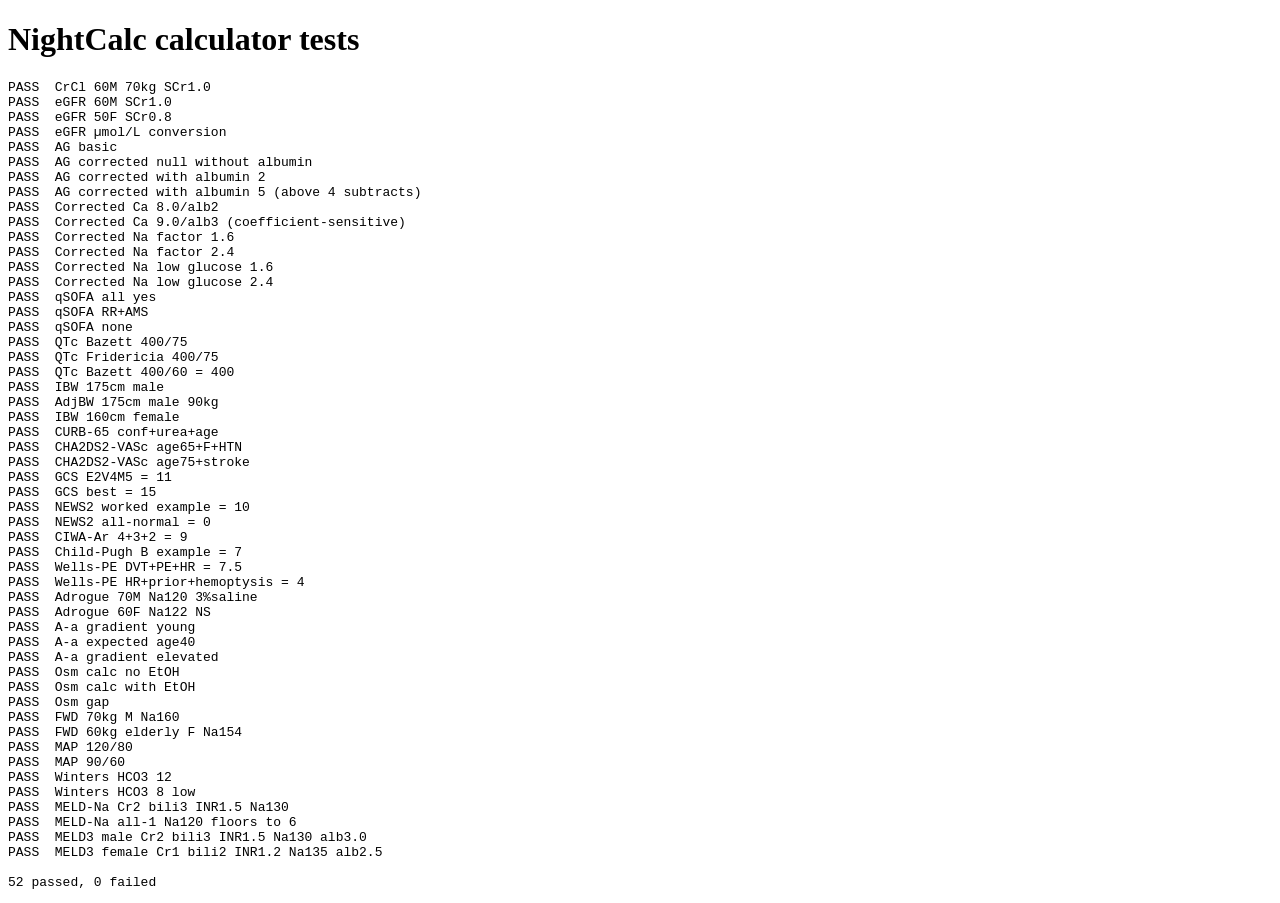
==== tests/calculators.test.html @ 5fb81d2d "feat: add MELD-Na and MELD 3.0 calculator (P2) Co-Authored-By: Claude Sonnet 4.6 <noreply@anthropic." ====
<!doctype html>
<html lang="en">
  <head>
    <meta charset="UTF-8" />
    <title>NightCalc — calculator tests</title>
  </head>
  <body>
    <!-- Hidden skeleton so app.js bootstraps without throwing: it queries these
         elements on load and calls render() at the bottom of the file. -->
    <div id="layout" hidden>
      <input id="toolSearch" />
      <div id="sessionChip"></div>
      <div id="tools"></div>
      <div id="calculator"></div>
      <button id="themeToggleButton"></button>
      <div id="accentPicker"></div>
    </div>

    <h1>NightCalc calculator tests</h1>
    <pre id="out"></pre>

    <!-- Classic script: app.js top-level functions become global (window.*). -->
    <script src="../app.js?test"></script>
    <script>
      (function () {
        const out = document.querySelector("#out");
        let pass = 0,
          fail = 0;
        function log(line) {
          out.textContent += line + "\n";
        }
        function ok(name) {
          pass++;
          log("PASS  " + name);
        }
        function bad(name, msg) {
          fail++;
          log("FAIL  " + name + " — " + msg);
        }
        function assertClose(name, actual, expected, tol) {
          tol = tol == null ? 0.01 : tol;
          if (typeof actual !== "number" || Number.isNaN(actual)) return bad(name, "got " + actual);
          return Math.abs(actual - expected) <= tol ? ok(name) : bad(name, "expected " + expected + " ± " + tol + ", got " + actual);
        }
        function assertEqual(name, actual, expected) {
          return actual === expected ? ok(name) : bad(name, "expected " + JSON.stringify(expected) + ", got " + JSON.stringify(actual));
        }

        try {
          // --- existing function: proves the harness works ---
          assertClose("CrCl 60M 70kg SCr1.0", calculateCrCl({ age: 60, sex: "male", weightKg: 70, serumCreatinine: 1.0, serumCreatinineUnit: "mgDl" }), 77.78, 0.1);

          // --- CKD-EPI 2021 eGFR (race-free), mL/min/1.73 m^2 ---
          assertClose("eGFR 60M SCr1.0", calculateEgfrCkdEpi2021({ age: 60, sex: "male", serumCreatinine: 1.0, serumCreatinineUnit: "mgDl" }), 86.2, 0.5);
          assertClose("eGFR 50F SCr0.8", calculateEgfrCkdEpi2021({ age: 50, sex: "female", serumCreatinine: 0.8, serumCreatinineUnit: "mgDl" }), 89.7, 0.5);
          assertClose("eGFR µmol/L conversion", calculateEgfrCkdEpi2021({ age: 60, sex: "male", serumCreatinine: 88.4, serumCreatinineUnit: "umolL" }), 86.2, 0.5);

          // --- Anion gap (mEq/L), optional albumin (g/dL) correction ---
          var ag = calcAnionGap({ sodium: 140, chloride: 104, bicarbonate: 24 });
          assertClose("AG basic", ag.anionGap, 12, 1e-6);
          assertEqual("AG corrected null without albumin", ag.correctedAnionGap, null);
          var agc = calcAnionGap({ sodium: 140, chloride: 104, bicarbonate: 24, albumin: 2 });
          assertClose("AG corrected with albumin 2", agc.correctedAnionGap, 17, 1e-6);
          var agHi = calcAnionGap({ sodium: 140, chloride: 104, bicarbonate: 24, albumin: 5 });
          assertClose("AG corrected with albumin 5 (above 4 subtracts)", agHi.correctedAnionGap, 9.5, 1e-6);

          // --- Albumin-corrected calcium (Ca mg/dL, albumin g/dL) ---
          assertClose("Corrected Ca 8.0/alb2", calcCorrectedCalcium({ calcium: 8.0, albumin: 2 }), 9.6, 1e-6);
          assertClose("Corrected Ca 9.0/alb3 (coefficient-sensitive)", calcCorrectedCalcium({ calcium: 9.0, albumin: 3 }), 9.8, 1e-6);

          // --- Hyperglycemia-corrected sodium (Na mEq/L, glucose mg/dL) ---
          var cna = calcCorrectedSodium({ sodium: 130, glucose: 600 });
          assertClose("Corrected Na factor 1.6", cna.corrected16, 138, 1e-6);
          assertClose("Corrected Na factor 2.4", cna.corrected24, 142, 1e-6);
          var cnaLo = calcCorrectedSodium({ sodium: 140, glucose: 80 });
          assertClose("Corrected Na low glucose 1.6", cnaLo.corrected16, 139.68, 1e-6);
          assertClose("Corrected Na low glucose 2.4", cnaLo.corrected24, 139.52, 1e-6);

          // --- Scoring engine: qSOFA (3 binary, 0-3) ---
          assertClose("qSOFA all yes", calcScore(SCORES.qsofa, { rr: "y", sbp: "y", ams: "y" }), 3, 1e-9);
          assertClose("qSOFA RR+AMS", calcScore(SCORES.qsofa, { rr: "y", sbp: "n", ams: "y" }), 2, 1e-9);
          assertClose("qSOFA none", calcScore(SCORES.qsofa, { rr: "n", sbp: "n", ams: "n" }), 0, 1e-9);

          // --- QTc (QT ms, HR bpm); RR = 60/HR seconds ---
          var qtc = calcQtc({ qtMs: 400, hrBpm: 75 });
          assertClose("QTc Bazett 400/75", qtc.bazett, 447.2, 0.2);
          assertClose("QTc Fridericia 400/75", qtc.fridericia, 430.9, 0.2);
          assertClose("QTc Bazett 400/60 = 400", calcQtc({ qtMs: 400, hrBpm: 60 }).bazett, 400, 1e-6);

          // --- Ideal/Adjusted body weight (Devine); height cm, weight kg ---
          var bw = calcBodyWeight({ heightCm: 175, sex: "male", weightKg: 90 });
          assertClose("IBW 175cm male", bw.ibw, 70.47, 0.05);
          assertClose("AdjBW 175cm male 90kg", bw.adjusted, 78.28, 0.05);
          assertClose("IBW 160cm female", calcBodyWeight({ heightCm: 160, sex: "female" }).ibw, 52.38, 0.05);

          // --- Scores: CURB-65, CHA2DS2-VASc, GCS ---
          assertClose("CURB-65 conf+urea+age", calcScore(SCORES.curb65, { confusion: "y", urea: "y", rr: "n", bp: "n", age65: "y" }), 3, 1e-9);
          assertClose("CHA2DS2-VASc age65+F+HTN", calcScore(SCORES.chadsvasc, { age: "1", sex: "f", chf: "n", htn: "y", dm: "n", stroke: "n", vasc: "n" }), 3, 1e-9);
          assertClose("CHA2DS2-VASc age75+stroke", calcScore(SCORES.chadsvasc, { age: "2", sex: "m", chf: "n", htn: "n", dm: "n", stroke: "y", vasc: "n" }), 4, 1e-9);
          assertClose("GCS E2V4M5 = 11", calcScore(SCORES.gcs, { eye: "2", verbal: "4", motor: "5" }), 11, 1e-9);
          assertClose("GCS best = 15", calcScore(SCORES.gcs, { eye: "4", verbal: "5", motor: "6" }), 15, 1e-9);

          // --- NEWS2 (numericBand) + CIWA-Ar ---
          // RR22(2)+SpO2 93(2)+suppO2 y(2)+temp38.5(1)+SBP100(2)+HR48(1)+Alert(0) = 10
          assertClose("NEWS2 worked example = 10", calcScore(SCORES.news2, { rr: 22, spo2: 93, suppO2: "y", temp: 38.5, sbp: 100, hr: 48, consciousness: "a" }), 10, 1e-9);
          assertClose("NEWS2 all-normal = 0", calcScore(SCORES.news2, { rr: 16, spo2: 98, suppO2: "n", temp: 37, sbp: 120, hr: 70, consciousness: "a" }), 0, 1e-9);
          assertClose("CIWA-Ar 4+3+2 = 9", calcScore(SCORES.ciwa, { nausea: "4", tremor: "3", sweats: "0", anxiety: "0", agitation: "0", tactile: "0", auditory: "0", visual: "0", headache: "0", orientation: "2" }), 9, 1e-9);

          // --- Child-Pugh + Wells (PE) ---
          assertClose("Child-Pugh B example = 7", calcScore(SCORES.childpugh, { bilirubin: "2", albumin: "1", inr: "1", ascites: "2", enceph: "1" }), 7, 1e-9);
          assertClose("Wells-PE DVT+PE+HR = 7.5", calcScore(SCORES.wellspe, { dvt: "y", peLikely: "y", hr: "y", immob: "n", priorVte: "n", hemoptysis: "n", malignancy: "n" }), 7.5, 1e-9);
          assertClose("Wells-PE HR+prior+hemoptysis = 4", calcScore(SCORES.wellspe, { dvt: "n", peLikely: "n", hr: "y", immob: "n", priorVte: "y", hemoptysis: "y", malignancy: "n" }), 4, 1e-9);
          // --- Adrogué–Madias: ΔNa per 1 L = (infusateNa - serumNa)/(TBW+1) ; TBW = wt*frac ---
          assertClose("Adrogue 70M Na120 3%saline", calcAdrogue({ weightKg: 70, sex: "male", sodium: 120, infusateNa: 513 }), 9.14, 0.01);
          assertClose("Adrogue 60F Na122 NS", calcAdrogue({ weightKg: 60, sex: "female", sodium: 122, infusateNa: 154 }), 1.032, 0.01);
          // --- A–a gradient: PAO2 = FiO2*(760-47) - PaCO2/0.8 ; A-a = PAO2 - PaO2 ; expected = 2.5 + 0.21*age ---
          var aa1 = calcAaGradient({ fio2: 0.21, paco2: 40, pao2: 95, age: 40 });
          assertClose("A-a gradient young", aa1.gradient, 4.73, 0.05);
          assertClose("A-a expected age40", aa1.expected, 10.9, 1e-6);
          assertClose("A-a gradient elevated", calcAaGradient({ fio2: 0.21, paco2: 30, pao2: 60, age: 70 }).gradient, 52.23, 0.05);
          // --- Osmolality: 2*Na + glu/18 + BUN/2.8 (+ EtOH/3.7) ; gap = measured - calc ---
          assertClose("Osm calc no EtOH", calcOsmolality({ sodium: 140, glucose: 90, bun: 14 }).calculated, 290, 1e-6);
          assertClose("Osm calc with EtOH", calcOsmolality({ sodium: 135, glucose: 180, bun: 28, ethanol: 100 }).calculated, 317.027, 0.01);
          assertClose("Osm gap", calcOsmolality({ sodium: 140, glucose: 90, bun: 14, measured: 290 }).gap, 0, 1e-6);
          // --- Free water deficit: TBW*(Na/140 - 1); TBW = wt*frac (0.6 M / 0.5 F / 0.5 elderly M / 0.45 elderly F) ---
          assertClose("FWD 70kg M Na160", calcFreeWaterDeficit({ weightKg: 70, sex: "male", sodium: 160 }), 6.0, 0.01);
          assertClose("FWD 60kg elderly F Na154", calcFreeWaterDeficit({ weightKg: 60, sex: "female", sodium: 154, elderly: true }), 2.7, 0.01);
          // --- MAP = (SBP + 2*DBP)/3 ---
          assertClose("MAP 120/80", calcMap({ sbp: 120, dbp: 80 }), 93.333, 0.01);
          assertClose("MAP 90/60", calcMap({ sbp: 90, dbp: 60 }), 70, 1e-6);
          // --- Winter's: expected PaCO2 = 1.5*HCO3 + 8 (±2) ---
          assertClose("Winters HCO3 12", calcWinters({ bicarbonate: 12 }).expected, 26, 1e-6);
          assertClose("Winters HCO3 8 low", calcWinters({ bicarbonate: 8 }).low, 18, 1e-6);
          // --- MELD-Na ---
          assertEqual("MELD-Na Cr2 bili3 INR1.5 Na130", calcMeld({ creatinine: 2.0, bilirubin: 3.0, inr: 1.5, sodium: 130, albumin: 3.0, sex: "male" }).meldNa, 26);
          assertEqual("MELD-Na all-1 Na120 floors to 6", calcMeld({ creatinine: 1.0, bilirubin: 1.0, inr: 1.0, sodium: 120, albumin: 3.5, sex: "male" }).meldNa, 6);
          // --- MELD 3.0 ---
          assertEqual("MELD3 male Cr2 bili3 INR1.5 Na130 alb3.0", calcMeld({ creatinine: 2.0, bilirubin: 3.0, inr: 1.5, sodium: 130, albumin: 3.0, sex: "male" }).meld3, 27);
          assertEqual("MELD3 female Cr1 bili2 INR1.2 Na135 alb2.5", calcMeld({ creatinine: 1.0, bilirubin: 2.0, inr: 1.2, sodium: 135, albumin: 2.5, sex: "female" }).meld3, 15);
        } catch (err) {
          bad("suite", err && err.message ? err.message : String(err));
        }

        log("\n" + pass + " passed, " + fail + " failed");
        console.log(out.textContent);
        document.title = (fail ? "FAIL " : "PASS ") + pass + "/" + (pass + fail);
      })();
    </script>
  </body>
</html>
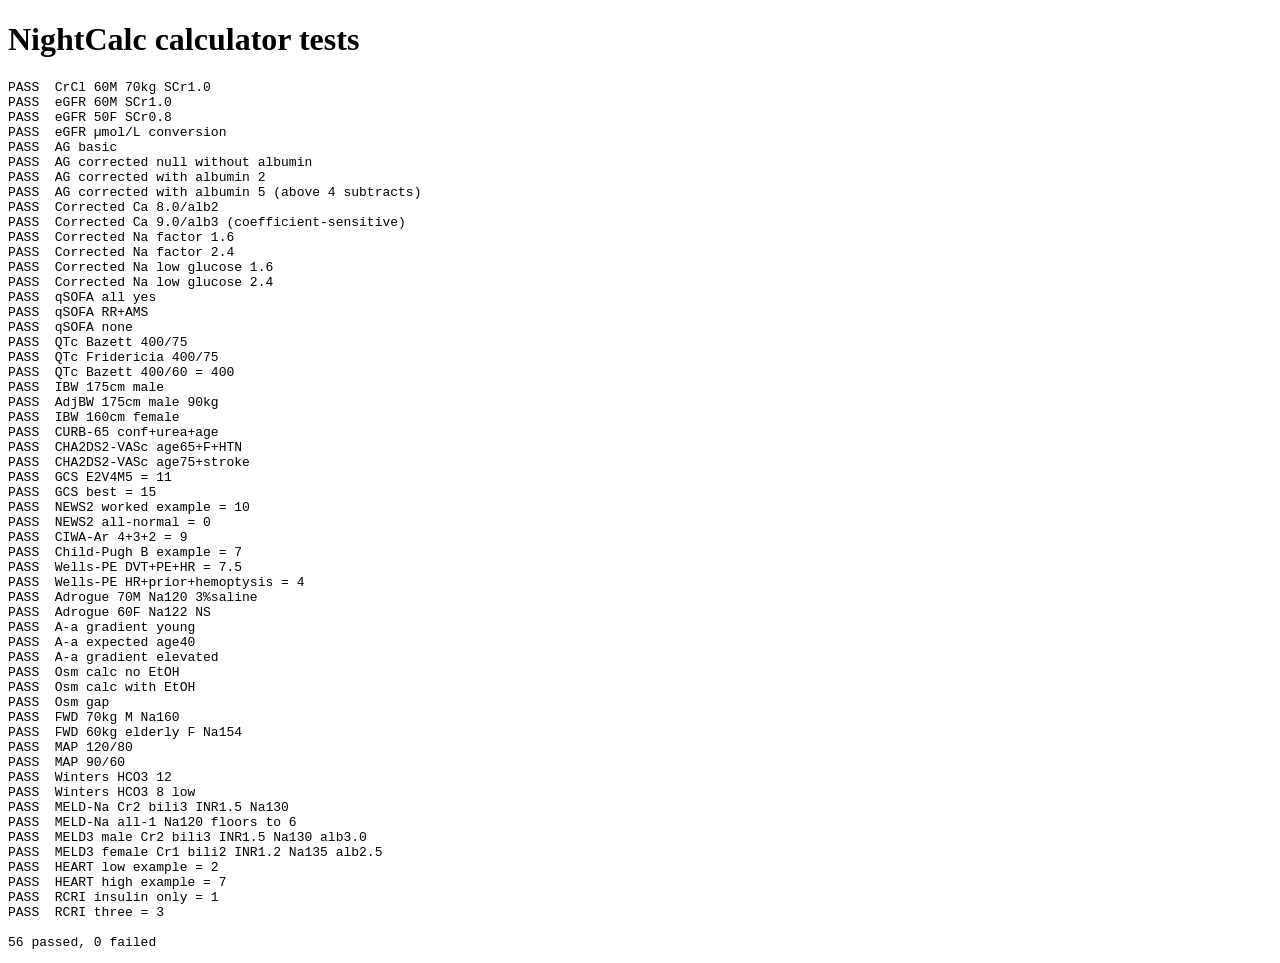
==== commit a37deaef: "feat: add HEART and RCRI scores (P2) Co-Authored-By: Claude Sonnet 4.6 <noreply@anthropic.com>" ====
--- a/tests/calculators.test.html
+++ b/tests/calculators.test.html
@@ -137,6 +137,12 @@
           // --- MELD 3.0 ---
           assertEqual("MELD3 male Cr2 bili3 INR1.5 Na130 alb3.0", calcMeld({ creatinine: 2.0, bilirubin: 3.0, inr: 1.5, sodium: 130, albumin: 3.0, sex: "male" }).meld3, 27);
           assertEqual("MELD3 female Cr1 bili2 INR1.2 Na135 alb2.5", calcMeld({ creatinine: 1.0, bilirubin: 2.0, inr: 1.2, sodium: 135, albumin: 2.5, sex: "female" }).meld3, 15);
+          // --- HEART (H/E/A/R/T each 0/1/2) ---
+          assertClose("HEART low example = 2", calcScore(SCORES.heart, { history: "1", ecg: "1", age: "0", risk: "0", troponin: "0" }), 2, 1e-9);
+          assertClose("HEART high example = 7", calcScore(SCORES.heart, { history: "2", ecg: "2", age: "2", risk: "1", troponin: "0" }), 7, 1e-9);
+          // --- RCRI (6 binary) ---
+          assertClose("RCRI insulin only = 1", calcScore(SCORES.rcri, { surgery: "n", ihd: "n", chf: "n", cvd: "n", insulin: "y", creat: "n" }), 1, 1e-9);
+          assertClose("RCRI three = 3", calcScore(SCORES.rcri, { surgery: "y", ihd: "y", chf: "n", cvd: "n", insulin: "n", creat: "y" }), 3, 1e-9);
         } catch (err) {
           bad("suite", err && err.message ? err.message : String(err));
         }
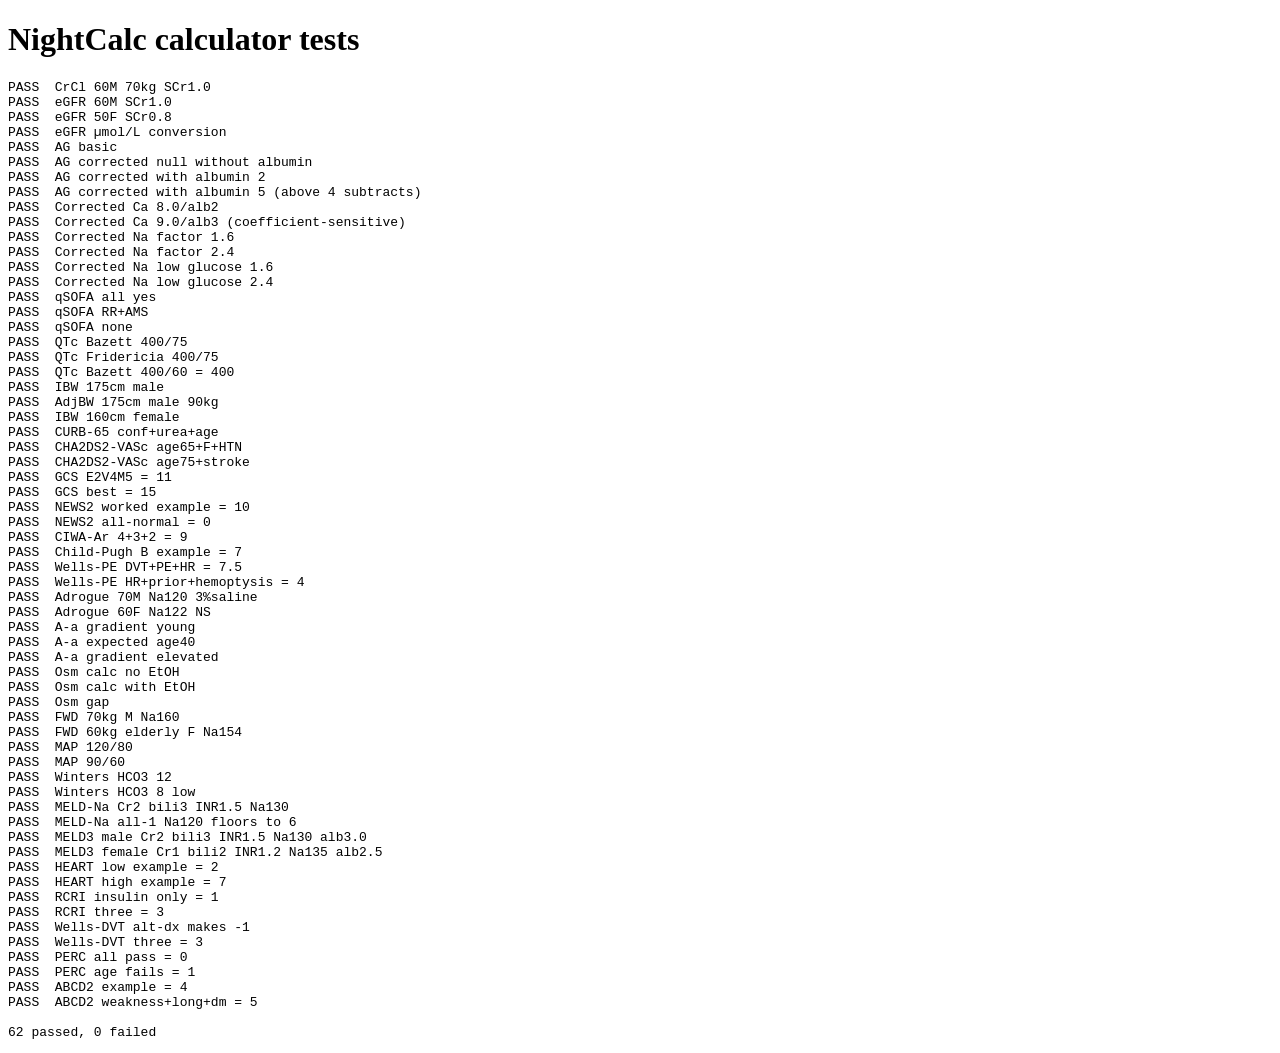
==== commit 670b7b79: "feat: add Wells-DVT, PERC, and ABCD² scores (P2) Co-Authored-By: Claude Sonnet 4.6 <noreply@anthropi" ====
--- a/tests/calculators.test.html
+++ b/tests/calculators.test.html
@@ -143,6 +143,15 @@
           // --- RCRI (6 binary) ---
           assertClose("RCRI insulin only = 1", calcScore(SCORES.rcri, { surgery: "n", ihd: "n", chf: "n", cvd: "n", insulin: "y", creat: "n" }), 1, 1e-9);
           assertClose("RCRI three = 3", calcScore(SCORES.rcri, { surgery: "y", ihd: "y", chf: "n", cvd: "n", insulin: "n", creat: "y" }), 3, 1e-9);
+          // --- Wells DVT (eight +1 items, one -2 item) ---
+          assertClose("Wells-DVT alt-dx makes -1", calcScore(SCORES.wellsdvt, { cancer: "n", paralysis: "n", bedridden: "n", tenderness: "y", legSwollen: "n", calf: "n", edema: "n", veins: "n", priorDvt: "n", altDx: "y" }), -1, 1e-9);
+          assertClose("Wells-DVT three = 3", calcScore(SCORES.wellsdvt, { cancer: "y", paralysis: "n", bedridden: "n", tenderness: "n", legSwollen: "y", calf: "y", edema: "n", veins: "n", priorDvt: "n", altDx: "n" }), 3, 1e-9);
+          // --- PERC (count of FAILED criteria; 0 = rule-out) ---
+          assertClose("PERC all pass = 0", calcScore(SCORES.perc, { age: "n", hr: "n", spo2: "n", hemoptysis: "n", estrogen: "n", priorVte: "n", legSwelling: "n", surgery: "n" }), 0, 1e-9);
+          assertClose("PERC age fails = 1", calcScore(SCORES.perc, { age: "y", hr: "n", spo2: "n", hemoptysis: "n", estrogen: "n", priorVte: "n", legSwelling: "n", surgery: "n" }), 1, 1e-9);
+          // --- ABCD2 ---
+          assertClose("ABCD2 example = 4", calcScore(SCORES.abcd2, { age: "y", bp: "y", clinical: "1", duration: "1", diabetes: "n" }), 4, 1e-9);
+          assertClose("ABCD2 weakness+long+dm = 5", calcScore(SCORES.abcd2, { age: "n", bp: "n", clinical: "2", duration: "2", diabetes: "y" }), 5, 1e-9);
         } catch (err) {
           bad("suite", err && err.message ? err.message : String(err));
         }
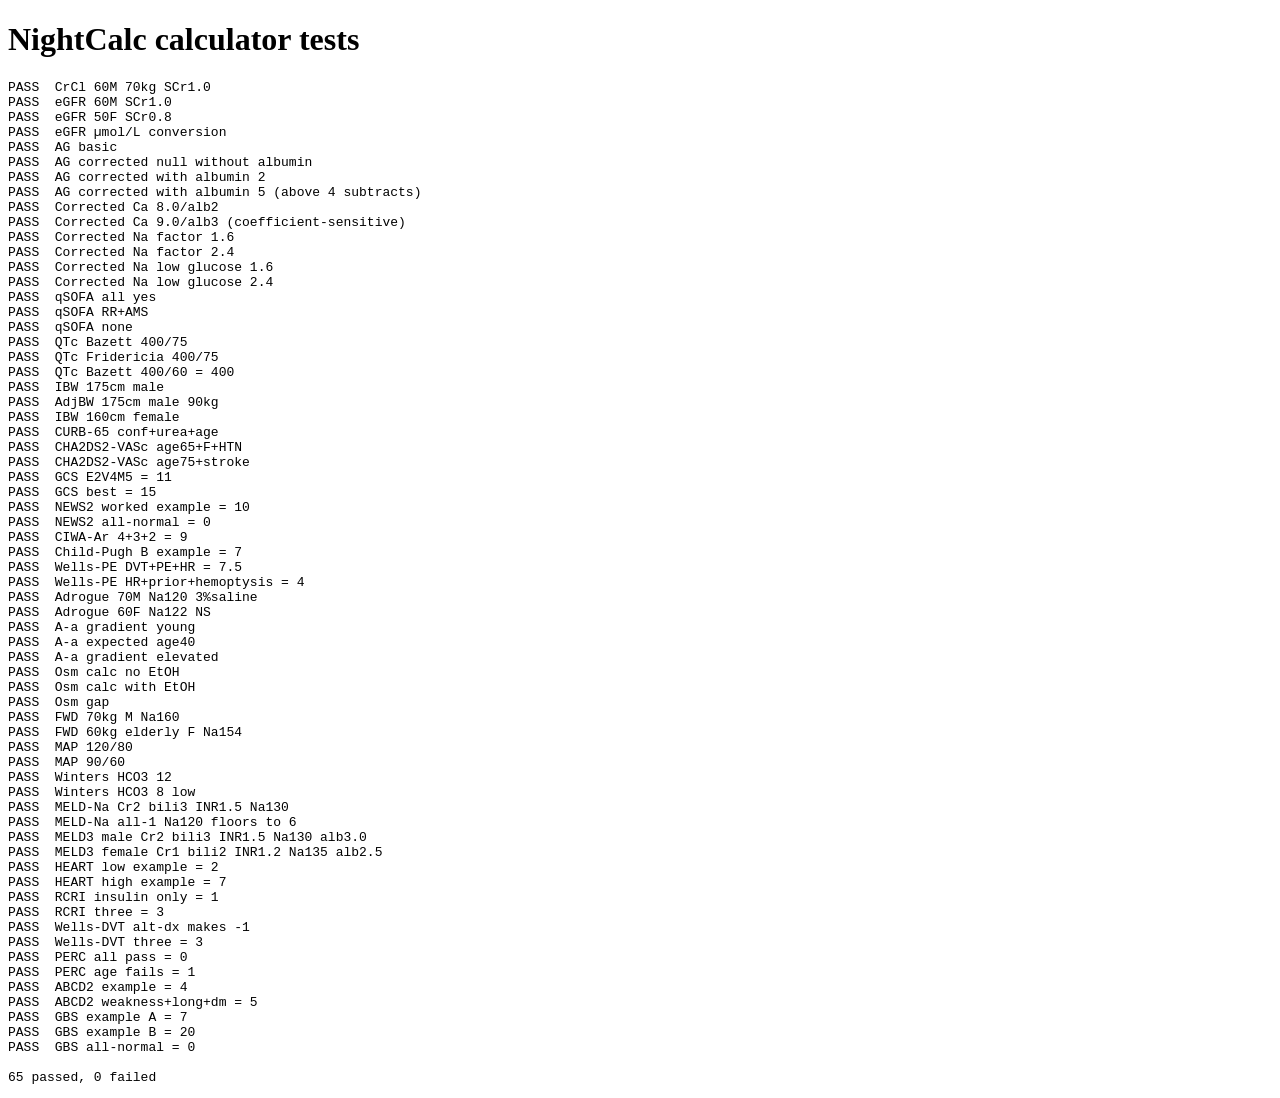
==== commit 8d136cb5: "feat: add Glasgow-Blatchford score (P2) Co-Authored-By: Claude Sonnet 4.6 <noreply@anthropic.com>" ====
--- a/tests/calculators.test.html
+++ b/tests/calculators.test.html
@@ -152,6 +152,10 @@
           // --- ABCD2 ---
           assertClose("ABCD2 example = 4", calcScore(SCORES.abcd2, { age: "y", bp: "y", clinical: "1", duration: "1", diabetes: "n" }), 4, 1e-9);
           assertClose("ABCD2 weakness+long+dm = 5", calcScore(SCORES.abcd2, { age: "n", bp: "n", clinical: "2", duration: "2", diabetes: "y" }), 5, 1e-9);
+          // --- Glasgow-Blatchford ---
+          assertClose("GBS example A = 7", calcScore(SCORES.gbs, { urea: "3", hb: "1", sbp: 105, pulse: "y", melaena: "y", syncope: "n", hepatic: "n", cardiac: "n" }), 7, 1e-9);
+          assertClose("GBS example B = 20", calcScore(SCORES.gbs, { urea: "6", hb: "6", sbp: 88, pulse: "y", melaena: "n", syncope: "y", hepatic: "y", cardiac: "n" }), 20, 1e-9);
+          assertClose("GBS all-normal = 0", calcScore(SCORES.gbs, { urea: "0", hb: "0", sbp: 120, pulse: "n", melaena: "n", syncope: "n", hepatic: "n", cardiac: "n" }), 0, 1e-9);
         } catch (err) {
           bad("suite", err && err.message ? err.message : String(err));
         }
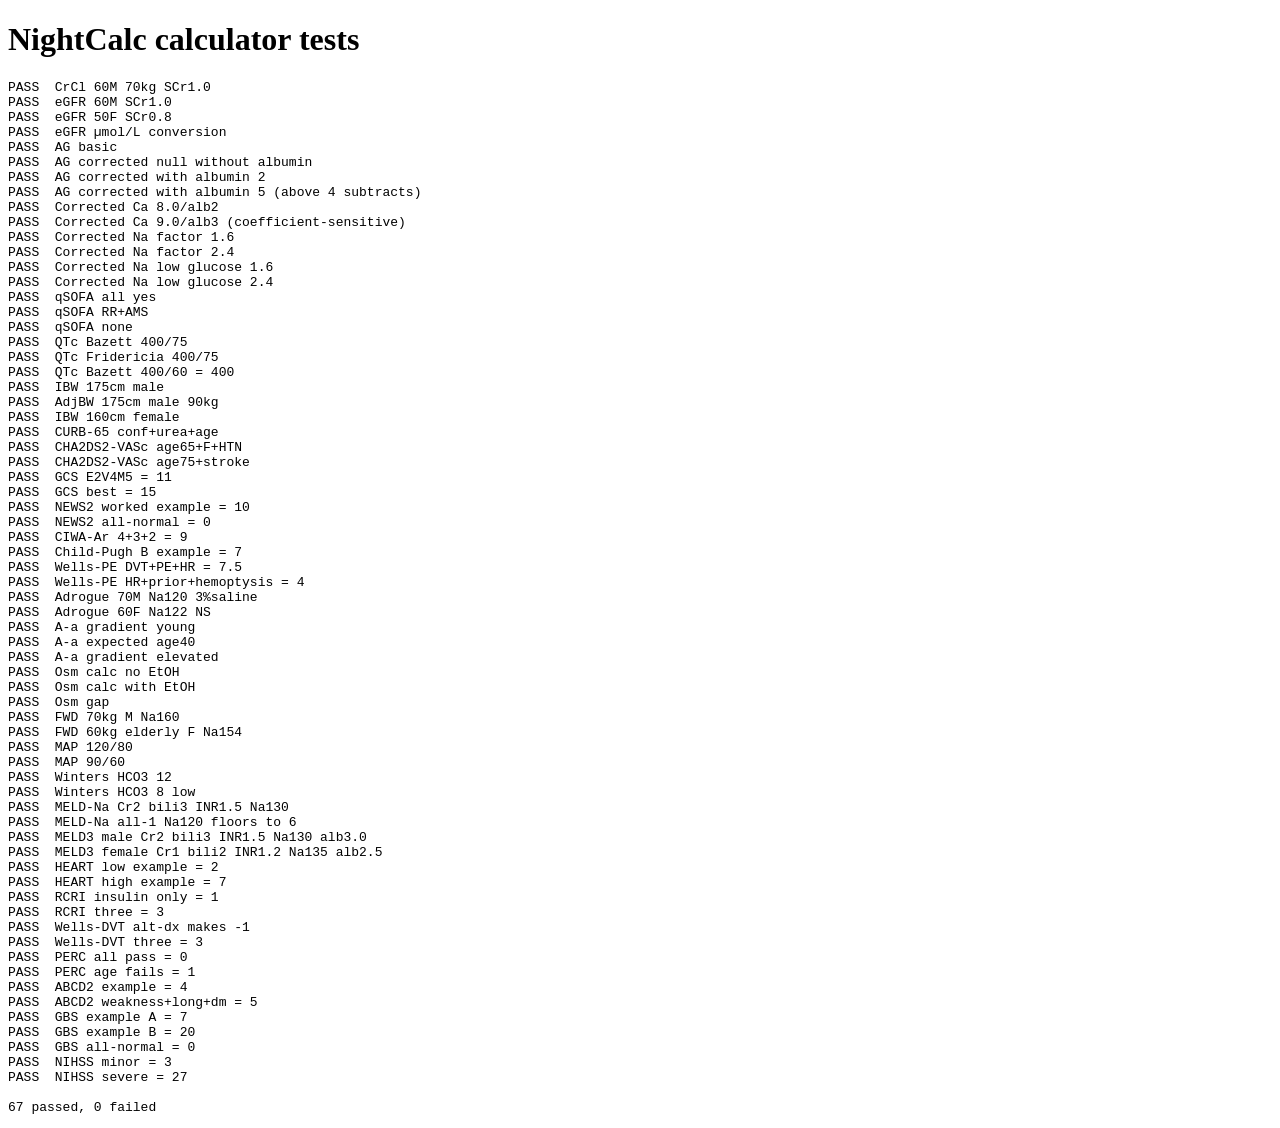
==== commit faca9fe0: "feat: add NIHSS stroke scale (P2) Co-Authored-By: Claude Sonnet 4.6 <noreply@anthropic.com>" ====
--- a/tests/calculators.test.html
+++ b/tests/calculators.test.html
@@ -156,6 +156,9 @@
           assertClose("GBS example A = 7", calcScore(SCORES.gbs, { urea: "3", hb: "1", sbp: 105, pulse: "y", melaena: "y", syncope: "n", hepatic: "n", cardiac: "n" }), 7, 1e-9);
           assertClose("GBS example B = 20", calcScore(SCORES.gbs, { urea: "6", hb: "6", sbp: 88, pulse: "y", melaena: "n", syncope: "y", hepatic: "y", cardiac: "n" }), 20, 1e-9);
           assertClose("GBS all-normal = 0", calcScore(SCORES.gbs, { urea: "0", hb: "0", sbp: 120, pulse: "n", melaena: "n", syncope: "n", hepatic: "n", cardiac: "n" }), 0, 1e-9);
+          // --- NIHSS ---
+          assertClose("NIHSS minor = 3", calcScore(SCORES.nihss, { loc: "0", locQ: "0", locC: "0", gaze: "0", visual: "0", facial: "1", lArm: "1", rArm: "0", lLeg: "0", rLeg: "0", ataxia: "0", sensory: "0", language: "0", dysarthria: "1", extinction: "0" }), 3, 1e-9);
+          assertClose("NIHSS severe = 27", calcScore(SCORES.nihss, { loc: "2", locQ: "2", locC: "2", gaze: "2", visual: "3", facial: "3", lArm: "0", rArm: "4", lLeg: "0", rLeg: "4", ataxia: "0", sensory: "2", language: "3", dysarthria: "0", extinction: "0" }), 27, 1e-9);
         } catch (err) {
           bad("suite", err && err.message ? err.message : String(err));
         }
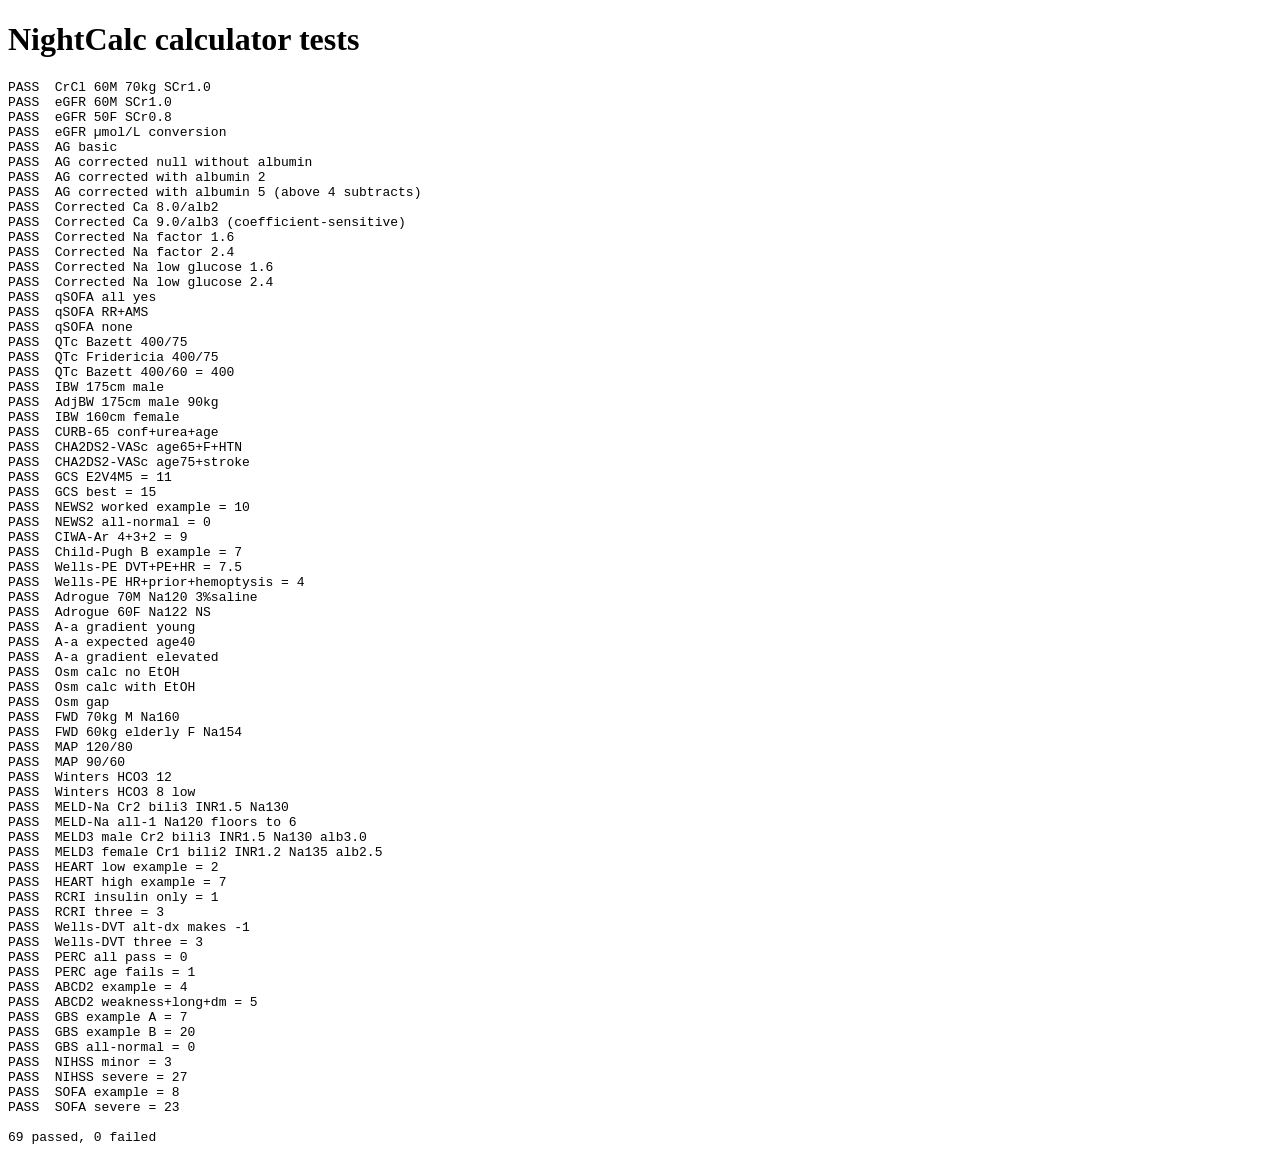
==== commit af052ca8: "feat: add SOFA score (P2) Co-Authored-By: Claude Sonnet 4.6 <noreply@anthropic.com>" ====
--- a/tests/calculators.test.html
+++ b/tests/calculators.test.html
@@ -159,6 +159,9 @@
           // --- NIHSS ---
           assertClose("NIHSS minor = 3", calcScore(SCORES.nihss, { loc: "0", locQ: "0", locC: "0", gaze: "0", visual: "0", facial: "1", lArm: "1", rArm: "0", lLeg: "0", rLeg: "0", ataxia: "0", sensory: "0", language: "0", dysarthria: "1", extinction: "0" }), 3, 1e-9);
           assertClose("NIHSS severe = 27", calcScore(SCORES.nihss, { loc: "2", locQ: "2", locC: "2", gaze: "2", visual: "3", facial: "3", lArm: "0", rArm: "4", lLeg: "0", rLeg: "4", ataxia: "0", sensory: "2", language: "3", dysarthria: "0", extinction: "0" }), 27, 1e-9);
+          // --- SOFA ---
+          assertClose("SOFA example = 8", calcScore(SCORES.sofa, { resp: "2", coag: "2", liver: "1", cardio: "1", cns: "1", renal: "1" }), 8, 1e-9);
+          assertClose("SOFA severe = 23", calcScore(SCORES.sofa, { resp: "4", coag: "4", liver: "4", cardio: "4", cns: "3", renal: "4" }), 23, 1e-9);
         } catch (err) {
           bad("suite", err && err.message ? err.message : String(err));
         }
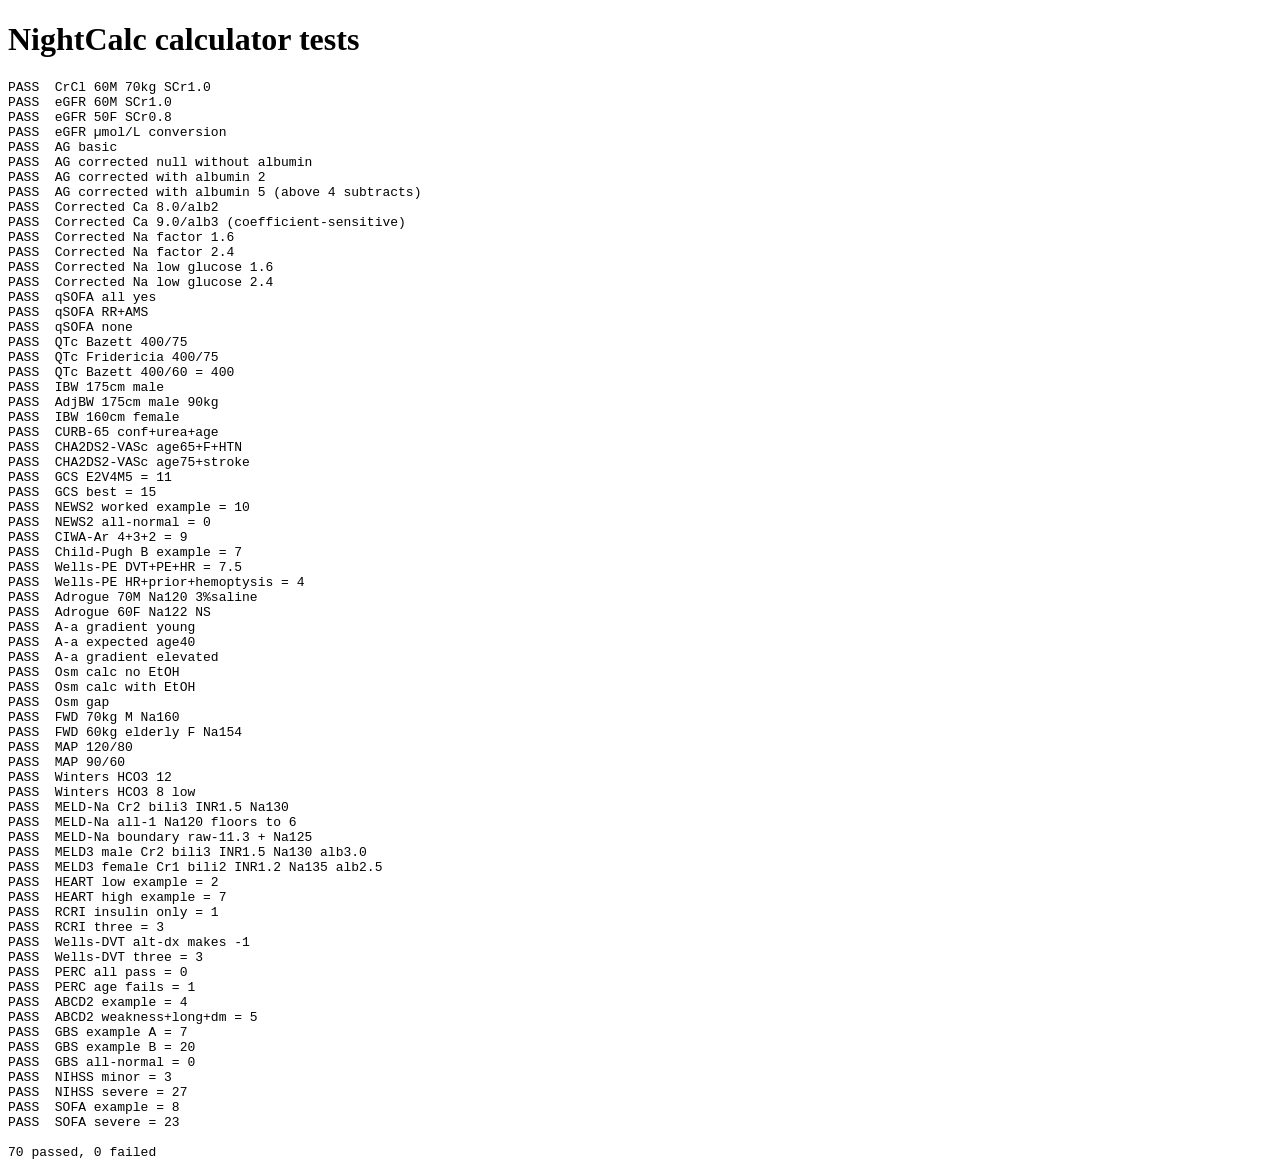
==== commit 9ef1bac9: "fix: MELD-Na decimal-precision >11 threshold + drop unit-flip + reword PERC (code-review #23) MELD-N" ====
--- a/tests/calculators.test.html
+++ b/tests/calculators.test.html
@@ -134,6 +134,8 @@
           // --- MELD-Na ---
           assertEqual("MELD-Na Cr2 bili3 INR1.5 Na130", calcMeld({ creatinine: 2.0, bilirubin: 3.0, inr: 1.5, sodium: 130, albumin: 3.0, sex: "male" }).meldNa, 26);
           assertEqual("MELD-Na all-1 Na120 floors to 6", calcMeld({ creatinine: 1.0, bilirubin: 1.0, inr: 1.0, sodium: 120, albumin: 3.5, sex: "male" }).meldNa, 6);
+          // Boundary: raw MELD(i) ≈ 11.34 must stay decimal so the >11 Na adjustment fires (OPTN/MDCalc) → 23, not 11.
+          assertEqual("MELD-Na boundary raw-11.3 + Na125", calcMeld({ creatinine: 1.0, bilirubin: 1.0, inr: 1.55, sodium: 125, albumin: 3.5, sex: "male" }).meldNa, 23);
           // --- MELD 3.0 ---
           assertEqual("MELD3 male Cr2 bili3 INR1.5 Na130 alb3.0", calcMeld({ creatinine: 2.0, bilirubin: 3.0, inr: 1.5, sodium: 130, albumin: 3.0, sex: "male" }).meld3, 27);
           assertEqual("MELD3 female Cr1 bili2 INR1.2 Na135 alb2.5", calcMeld({ creatinine: 1.0, bilirubin: 2.0, inr: 1.2, sodium: 135, albumin: 2.5, sex: "female" }).meld3, 15);
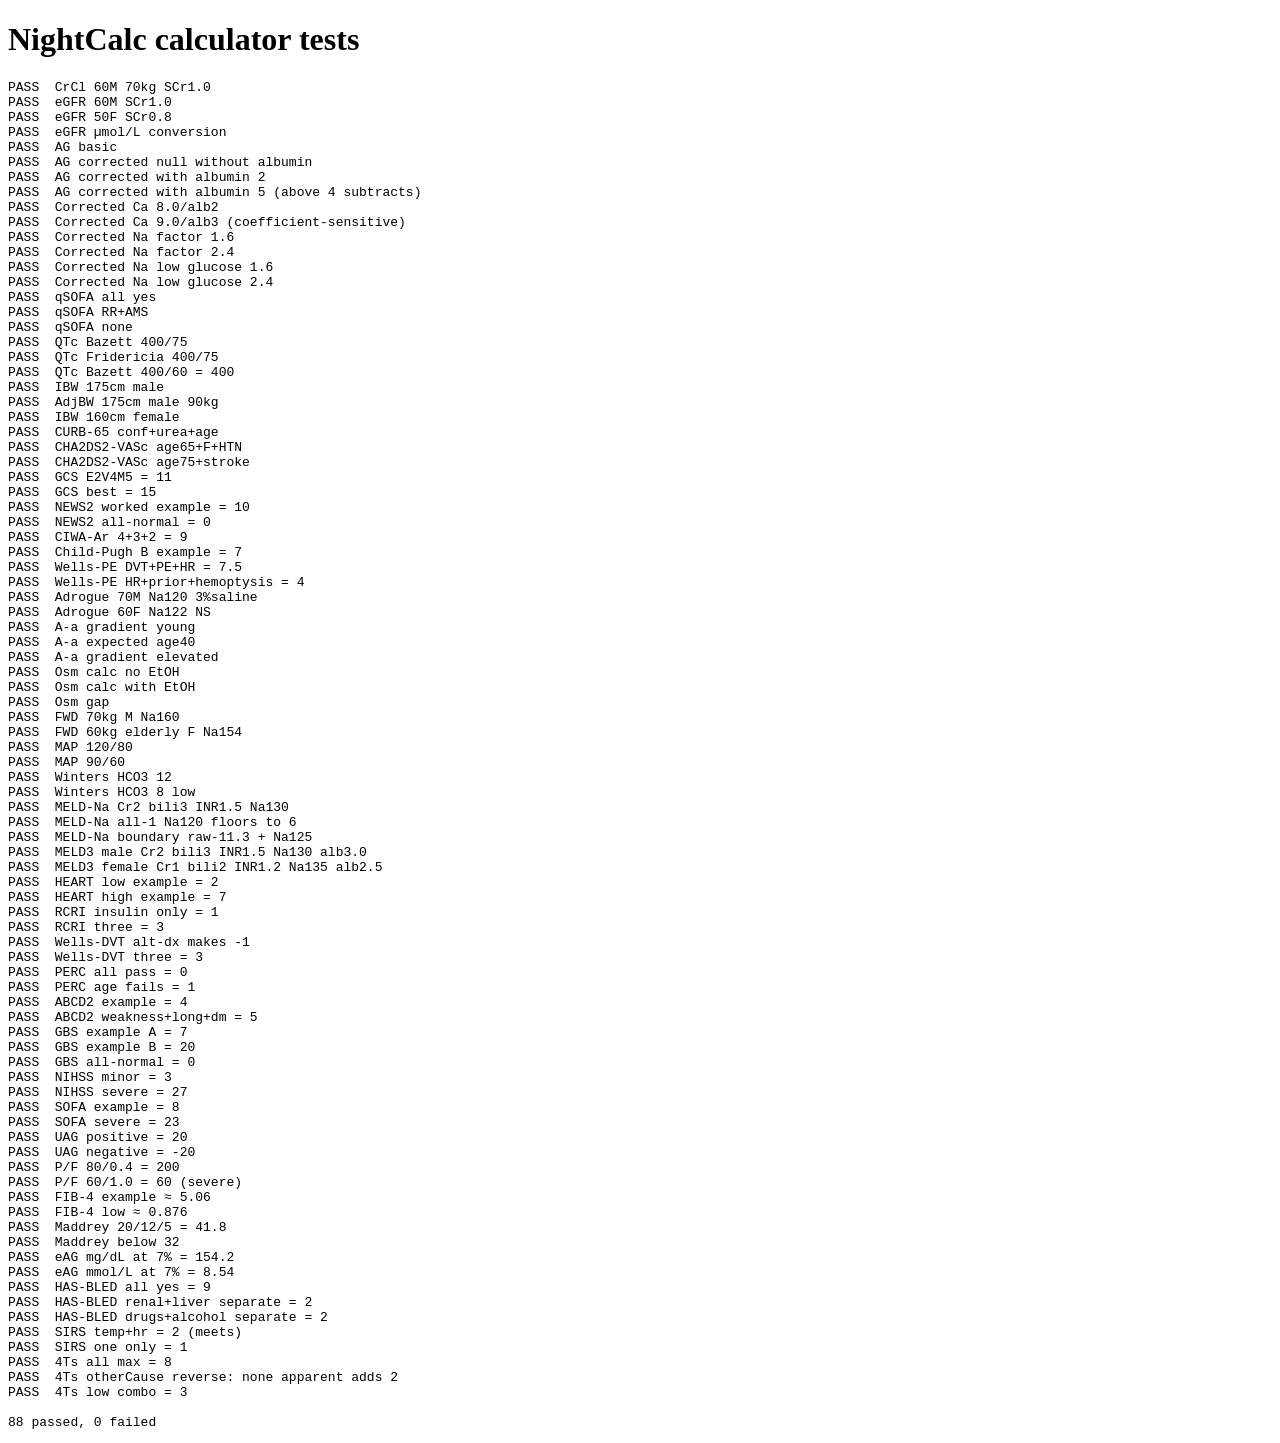
==== commit 66dac6ff: "P3 wave: 8 clinical calculators (5 formulas + 3 scores) — v73 Final backlog tier. Formulas: Urine an" ====
--- a/tests/calculators.test.html
+++ b/tests/calculators.test.html
@@ -164,6 +164,34 @@
           // --- SOFA ---
           assertClose("SOFA example = 8", calcScore(SCORES.sofa, { resp: "2", coag: "2", liver: "1", cardio: "1", cns: "1", renal: "1" }), 8, 1e-9);
           assertClose("SOFA severe = 23", calcScore(SCORES.sofa, { resp: "4", coag: "4", liver: "4", cardio: "4", cns: "3", renal: "4" }), 23, 1e-9);
+
+          // ===== P3 wave =====
+          // --- Urine anion gap ---
+          assertEqual("UAG positive = 20", calcUrineAnionGap({ una: 40, uk: 30, ucl: 50 }), 20);
+          assertEqual("UAG negative = -20", calcUrineAnionGap({ una: 30, uk: 20, ucl: 70 }), -20);
+          // --- P/F ratio ---
+          assertClose("P/F 80/0.4 = 200", calcPfRatio({ pao2: 80, fio2: 0.4 }), 200, 1e-9);
+          assertClose("P/F 60/1.0 = 60 (severe)", calcPfRatio({ pao2: 60, fio2: 1.0 }), 60, 1e-9);
+          // --- FIB-4 ---
+          assertClose("FIB-4 example ≈ 5.06", calcFib4({ age: 60, ast: 80, alt: 40, platelets: 150 }), 5.06, 0.02);
+          assertClose("FIB-4 low ≈ 0.876", calcFib4({ age: 40, ast: 30, alt: 30, platelets: 250 }), 0.876, 0.02);
+          // --- Maddrey ---
+          assertClose("Maddrey 20/12/5 = 41.8", calcMaddrey({ ptPatient: 20, ptControl: 12, bilirubin: 5 }), 41.8, 1e-9);
+          assertClose("Maddrey below 32", calcMaddrey({ ptPatient: 15, ptControl: 12, bilirubin: 2 }), 15.8, 1e-9);
+          // --- HbA1c → eAG ---
+          assertClose("eAG mg/dL at 7% = 154.2", calcEag(7).mgdl, 154.2, 0.05);
+          assertClose("eAG mmol/L at 7% = 8.54", calcEag(7).mmol, 8.54, 0.05);
+          // --- HAS-BLED ---
+          assertEqual("HAS-BLED all yes = 9", calcScore(SCORES.hasbled, { htn: "y", renal: "y", liver: "y", stroke: "y", bleeding: "y", labileInr: "y", elderly: "y", drugs: "y", alcohol: "y" }), 9);
+          assertEqual("HAS-BLED renal+liver separate = 2", calcScore(SCORES.hasbled, { htn: "n", renal: "y", liver: "y", stroke: "n", bleeding: "n", labileInr: "n", elderly: "n", drugs: "n", alcohol: "n" }), 2);
+          assertEqual("HAS-BLED drugs+alcohol separate = 2", calcScore(SCORES.hasbled, { htn: "n", renal: "n", liver: "n", stroke: "n", bleeding: "n", labileInr: "n", elderly: "n", drugs: "y", alcohol: "y" }), 2);
+          // --- SIRS ---
+          assertEqual("SIRS temp+hr = 2 (meets)", calcScore(SCORES.sirs, { temp: "y", hr: "y", resp: "n", wbc: "n" }), 2);
+          assertEqual("SIRS one only = 1", calcScore(SCORES.sirs, { temp: "y", hr: "n", resp: "n", wbc: "n" }), 1);
+          // --- 4Ts ---
+          assertEqual("4Ts all max = 8", calcScore(SCORES.fourts, { thrombocytopenia: "2", timing: "2", thrombosis: "2", otherCause: "2" }), 8);
+          assertEqual("4Ts otherCause reverse: none apparent adds 2", calcScore(SCORES.fourts, { thrombocytopenia: "0", timing: "0", thrombosis: "0", otherCause: "2" }), 2);
+          assertEqual("4Ts low combo = 3", calcScore(SCORES.fourts, { thrombocytopenia: "1", timing: "1", thrombosis: "0", otherCause: "1" }), 3);
         } catch (err) {
           bad("suite", err && err.message ? err.message : String(err));
         }
